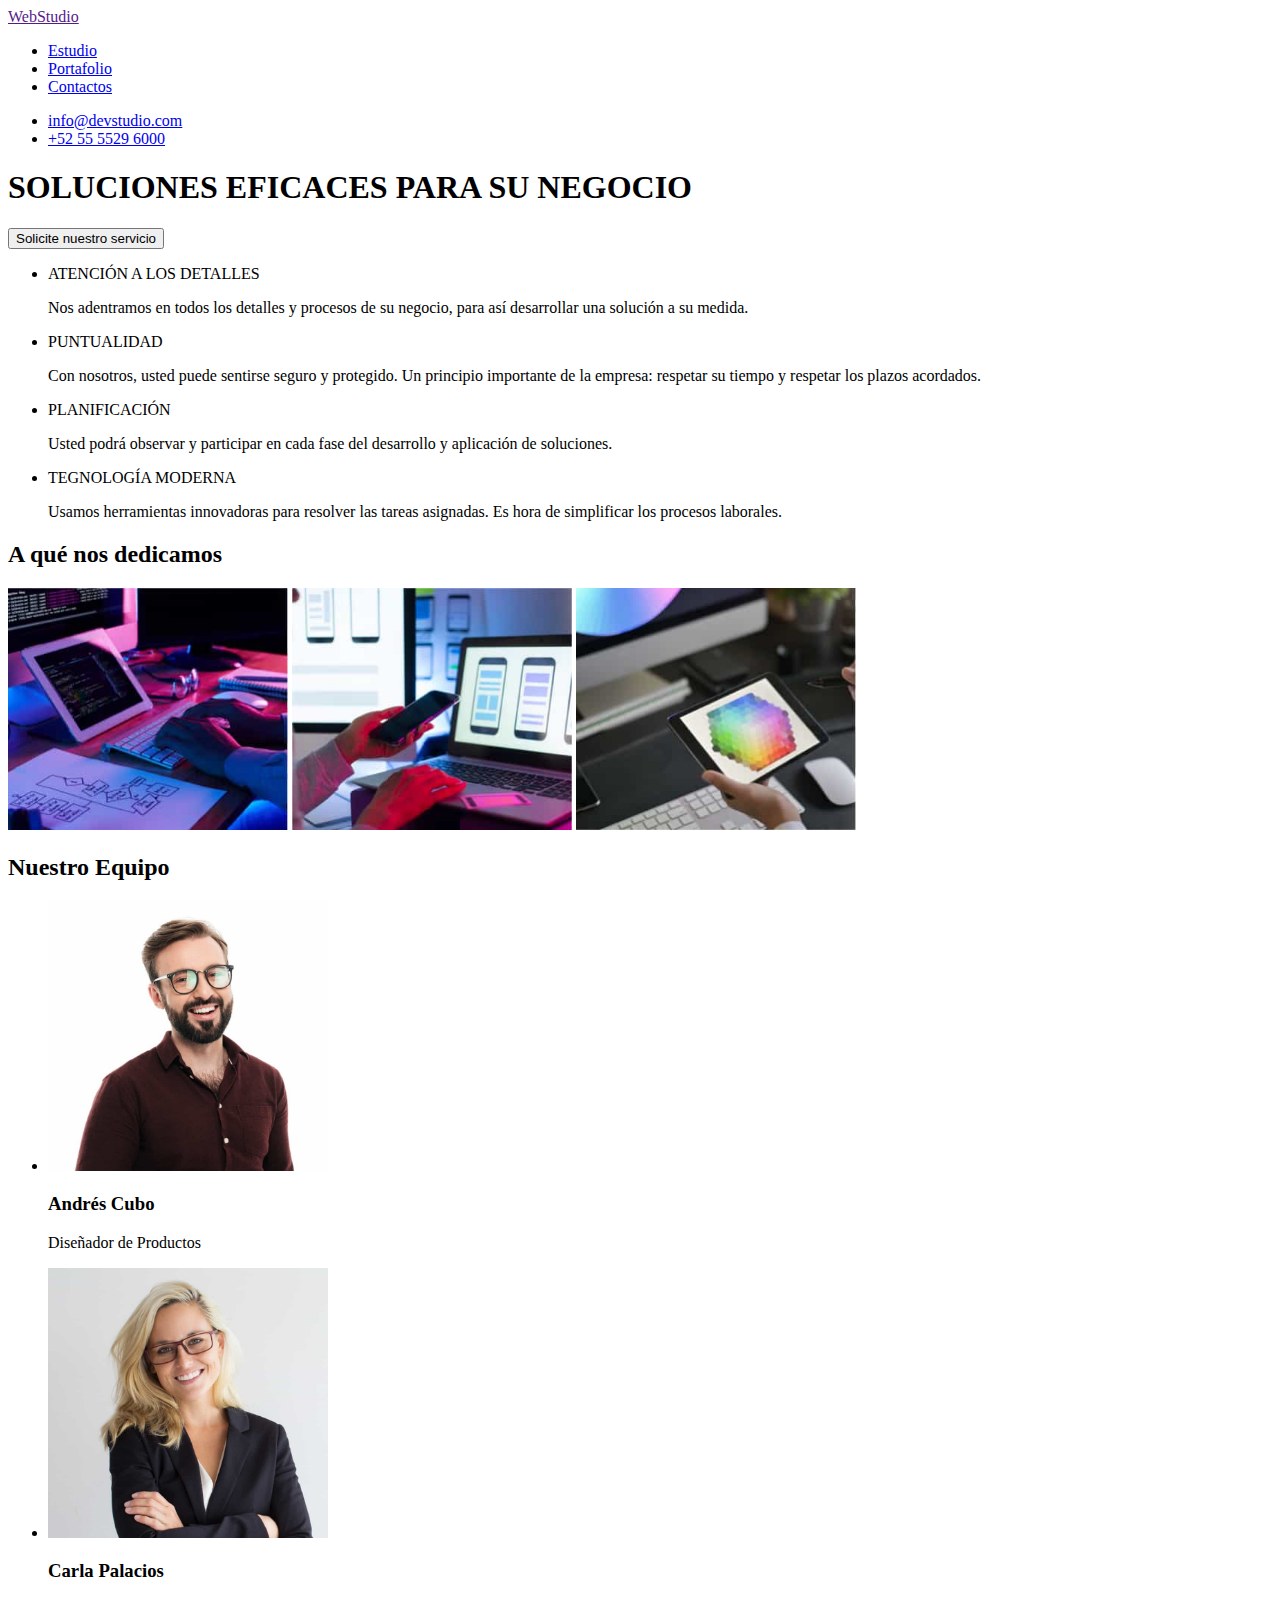
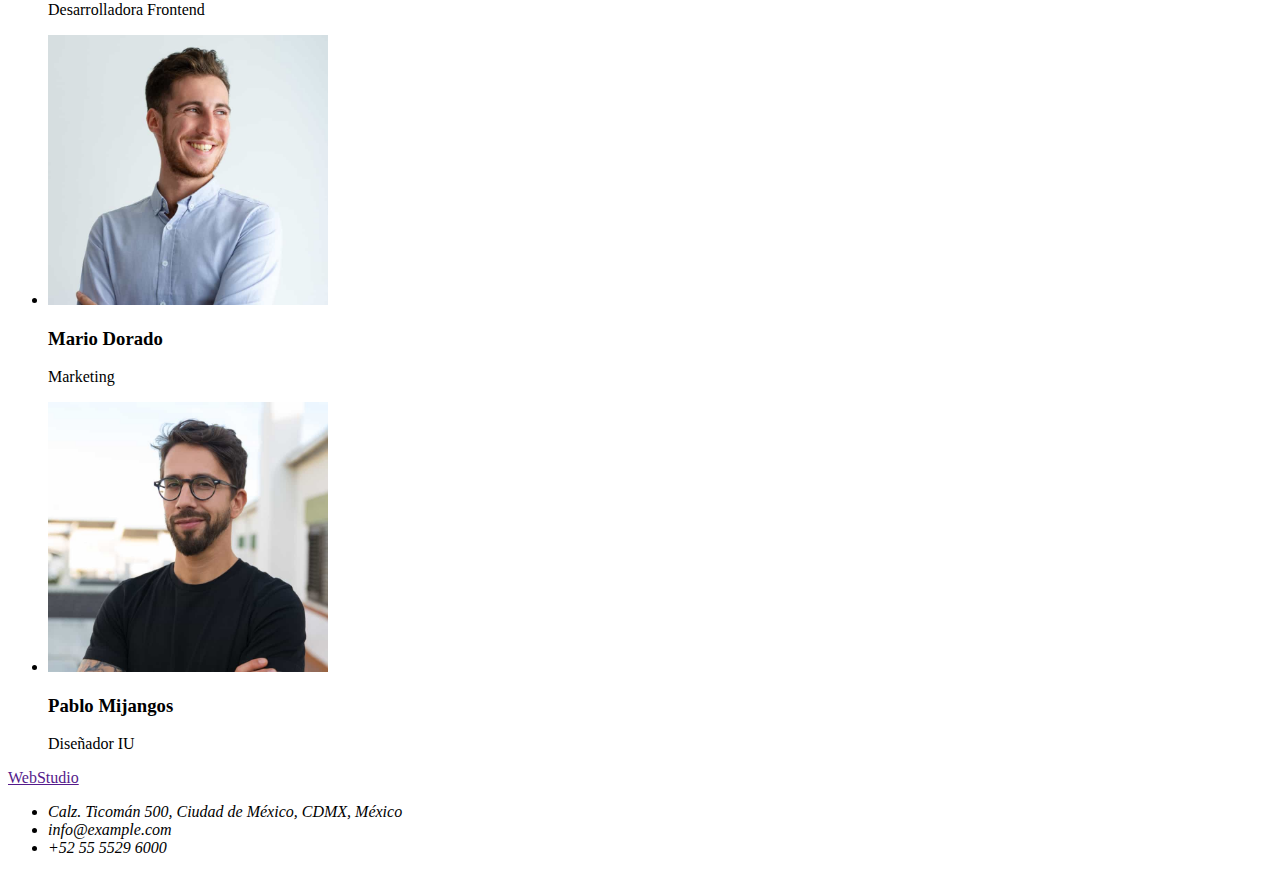
==== index.html @ 66c0f0dd "updates" ====
<!DOCTYPE html>
<html lang="en">
  <head>
    <meta charset="UTF-8" />
    <meta http-equiv="X-UA-Compatible" content="IE=edge" />
    <meta name="viewport" content="width=device-width, initial-scale=1.0" />
    <title>WebStudio</title>
    <link rel="stylesheet" href="styles.css">
  </head>

  <body>
    <header>
      <nav>
        <a href="">WebStudio</a>
        <ul>
          <li><a href="index.html">Estudio</a></li>
          <li><a href="portfolio.html">Portafolio</a></li>
          <li><a href="#">Contactos</a></li>
        </ul>
        <ul>
          <li><a href="#">info@devstudio.com</a></li>
          <li><a href="#">+52 55 5529 6000</a></li>
        </ul>
      </nav>
    </header>
    <main>
      <section>
        <h1>SOLUCIONES EFICACES PARA SU NEGOCIO</h1>
        <button type="button">Solicite nuestro servicio</button>
        <ul>
          <li>
            ATENCIÓN A LOS DETALLES
            <p>
              Nos adentramos en todos los detalles y procesos de su negocio,
              para así desarrollar una solución a su medida.
            </p>
          </li>
          <li>
            PUNTUALIDAD
            <p>
              Con nosotros, usted puede sentirse seguro y protegido. Un
              principio importante de la empresa: respetar su tiempo y respetar
              los plazos acordados.
            </p>
          </li>
          <li>
            PLANIFICACIÓN
            <p>
              Usted podrá observar y participar en cada fase del desarrollo y
              aplicación de soluciones.
            </p>
          </li>
          <li>
            TEGNOLOGÍA MODERNA
            <p>
              Usamos herramientas innovadoras para resolver las tareas
              asignadas. Es hora de simplificar los procesos laborales.
            </p>
          </li>
        </ul>
      </section>
      <section>
        <h2>A qué nos dedicamos</h2>
        <img src="./images/image1.jpg" alt="image1" width="280" />
        <img src="./images/image2.jpg" alt="image2" width="280" />
        <img src="./images/image3.jpg" alt="image3" width="280" />
      </section>
      <section>
        <h2>Nuestro Equipo</h2>
        <ul>
          <li>
            <img
              src="./images/team1.jpg"
              alt="Diseñador de prouctos"
              width="280"
            />
            <h3>Andrés Cubo</h3>
            <p>Diseñador de Productos</p>
          </li>
          <li>
            <img
              src="./images/team2.jpg"
              alt="Desarroladora Frontend"
              width="280"
            />
            <h3>Carla Palacios</h3>
            <p>Desarrolladora Frontend</p>
          </li>
          <li>
            <img src="./images/team3.jpg" alt="Marketing" width="280" />
            <h3>Mario Dorado</h3>
            <p>Marketing</p>
          </li>
          <li>
            <img src="./images/team4.jpg" alt="Diseñador IU" width="280" />
            <h3>Pablo Mijangos</h3>
            <p>Diseñador IU</p>
          </li>
        </ul>
      </section>
    </main>
    <footer>
      <a href="">WebStudio</a>
      <address>
        <ul>
          <li>Calz. Ticomán 500, Ciudad de México, CDMX, México</li>
          <li>info@example.com</li>
          <li>+52 55 5529 6000</li>
        </ul>
      </address>
    </footer>
  </body>
</html>
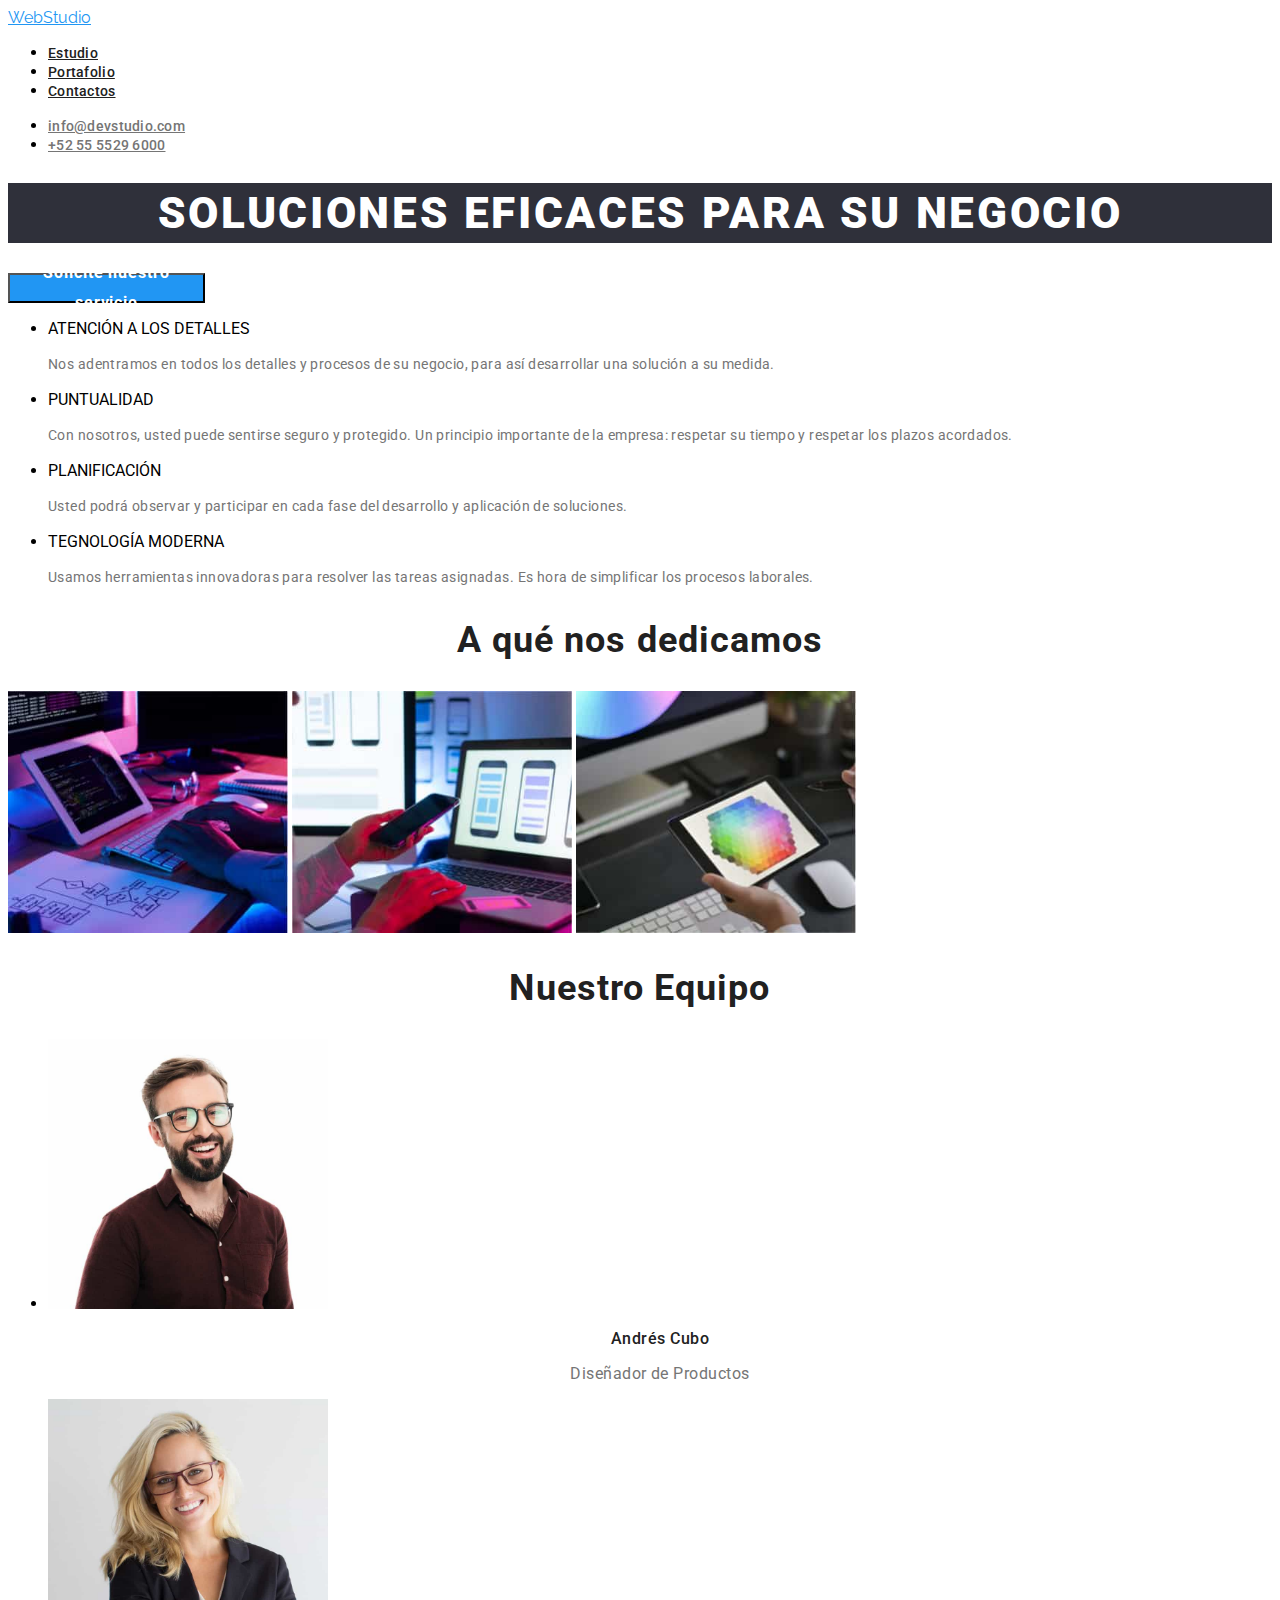
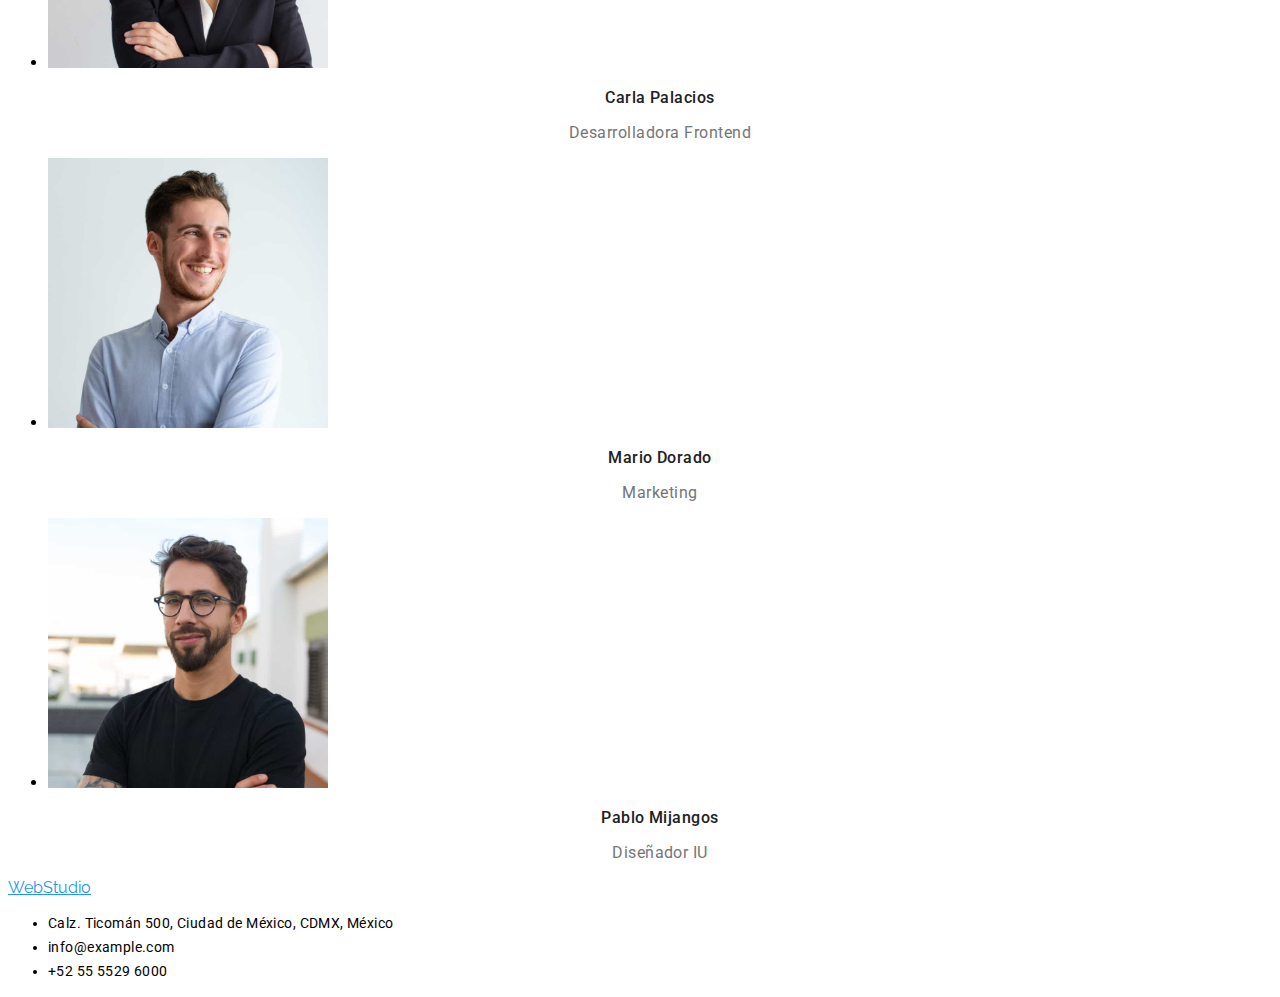
==== commit f7224949: "updates css html" ====
--- a/index.html
+++ b/index.html
@@ -5,39 +5,45 @@
     <meta http-equiv="X-UA-Compatible" content="IE=edge" />
     <meta name="viewport" content="width=device-width, initial-scale=1.0" />
     <title>WebStudio</title>
-    <link rel="stylesheet" href="styles.css">
+    <link rel="stylesheet" href="./css/styles.css" />
+    <link rel="preconnect" href="https://fonts.googleapis.com" />
+    <link rel="preconnect" href="https://fonts.gstatic.com" crossorigin />
+    <link
+      href="https://fonts.googleapis.com/css2?family=Raleway:wght@700&family=Roboto:wght@400;500;700;900&display=swap"
+      rel="stylesheet"
+    />
   </head>
 
   <body>
     <header>
       <nav>
-        <a href="">WebStudio</a>
+        <a class="study" href="">WebStudio</a>
         <ul>
-          <li><a href="index.html">Estudio</a></li>
-          <li><a href="portfolio.html">Portafolio</a></li>
-          <li><a href="#">Contactos</a></li>
+          <li><a class="link" href="index.html">Estudio</a></li>
+          <li><a class="link" href="portfolio.html">Portafolio</a></li>
+          <li><a class="link" href="#">Contactos</a></li>
         </ul>
         <ul>
-          <li><a href="#">info@devstudio.com</a></li>
-          <li><a href="#">+52 55 5529 6000</a></li>
+          <li><a class="contact" href="mailto:info@devstudio.com">info@devstudio.com</a></li>
+          <li><a class="contact" href="tel:+525555296000">+52 55 5529 6000</a></li>
         </ul>
       </nav>
     </header>
     <main>
       <section>
-        <h1>SOLUCIONES EFICACES PARA SU NEGOCIO</h1>
-        <button type="button">Solicite nuestro servicio</button>
+        <h1 class="title1">SOLUCIONES EFICACES PARA SU NEGOCIO</h1>
+        <button class="button1" type="button">Solicite nuestro servicio</button>
         <ul>
           <li>
             ATENCIÓN A LOS DETALLES
-            <p>
+            <p class="text">
               Nos adentramos en todos los detalles y procesos de su negocio,
               para así desarrollar una solución a su medida.
             </p>
           </li>
           <li>
             PUNTUALIDAD
-            <p>
+            <p class="text">
               Con nosotros, usted puede sentirse seguro y protegido. Un
               principio importante de la empresa: respetar su tiempo y respetar
               los plazos acordados.
@@ -45,14 +51,14 @@
           </li>
           <li>
             PLANIFICACIÓN
-            <p>
+            <p class="text">
               Usted podrá observar y participar en cada fase del desarrollo y
               aplicación de soluciones.
             </p>
           </li>
           <li>
             TEGNOLOGÍA MODERNA
-            <p>
+            <p class="text">
               Usamos herramientas innovadoras para resolver las tareas
               asignadas. Es hora de simplificar los procesos laborales.
             </p>
@@ -60,13 +66,13 @@
         </ul>
       </section>
       <section>
-        <h2>A qué nos dedicamos</h2>
+        <h2 class="title2">A qué nos dedicamos</h2>
         <img src="./images/image1.jpg" alt="image1" width="280" />
         <img src="./images/image2.jpg" alt="image2" width="280" />
         <img src="./images/image3.jpg" alt="image3" width="280" />
       </section>
       <section>
-        <h2>Nuestro Equipo</h2>
+        <h2 class="title2">Nuestro Equipo</h2>
         <ul>
           <li>
             <img
@@ -74,8 +80,8 @@
               alt="Diseñador de prouctos"
               width="280"
             />
-            <h3>Andrés Cubo</h3>
-            <p>Diseñador de Productos</p>
+            <h3 class="title3">Andrés Cubo</h3>
+            <p class="carge">Diseñador de Productos</p>
           </li>
           <li>
             <img
@@ -83,25 +89,25 @@
               alt="Desarroladora Frontend"
               width="280"
             />
-            <h3>Carla Palacios</h3>
-            <p>Desarrolladora Frontend</p>
+            <h3 class="title3">Carla Palacios</h3>
+            <p class="carge">Desarrolladora Frontend</p>
           </li>
           <li>
             <img src="./images/team3.jpg" alt="Marketing" width="280" />
-            <h3>Mario Dorado</h3>
-            <p>Marketing</p>
+            <h3 class="title3">Mario Dorado</h3>
+            <p class="carge">Marketing</p>
           </li>
           <li>
             <img src="./images/team4.jpg" alt="Diseñador IU" width="280" />
-            <h3>Pablo Mijangos</h3>
-            <p>Diseñador IU</p>
+            <h3 class="title3">Pablo Mijangos</h3>
+            <p class="carge">Diseñador IU</p>
           </li>
         </ul>
       </section>
     </main>
     <footer>
-      <a href="">WebStudio</a>
-      <address>
+      <a class="study" href="">WebStudio</a>
+      <address class="piepage">
         <ul>
           <li>Calz. Ticomán 500, Ciudad de México, CDMX, México</li>
           <li>info@example.com</li>
--- a/css/styles.css
+++ b/css/styles.css
@@ -0,0 +1,103 @@
+body {
+  font-family: 'Roboto', sans-serif;
+}
+.study {
+  font-family: 'Raleway', sans-serif;
+  color: #2196f3;
+}
+.link {
+  font-style: normal;
+  font-weight: 500;
+  font-size: 14px;
+  line-height: 16px;
+  letter-spacing: 0.02em;
+  color: #212121;
+}
+.contact {
+  font-style: normal;
+  font-weight: 500;
+  font-size: 14px;
+  line-height: 16px;
+  letter-spacing: 0.02em;
+  color: #757575;
+}
+.title1 {
+  font-style: normal;
+  font-weight: 900;
+  font-size: 44px;
+  line-height: 60px;
+  text-align: center;
+  letter-spacing: 0.06em;
+  text-transform: uppercase;
+  color: #ffffff;
+  background: #2f303a;
+}
+.button1 {
+  background: #2196f3;
+  width: 197px;
+  height: 30px;
+  font-family: 'Roboto';
+  font-style: normal;
+  font-weight: 700;
+  font-size: 16px;
+  line-height: 30px;
+  /* identical to box height, or 188% */
+  display: flex;
+  align-items: center;
+  text-align: center;
+  letter-spacing: 0.06em;
+
+  color: #ffffff;
+}
+.text {
+  font-family: 'Roboto';
+  font-style: normal;
+  font-weight: 400;
+  font-size: 14px;
+  line-height: 24px;
+  /* or 171% */
+  letter-spacing: 0.03em;
+  color: #757575;
+}
+.title2 {
+  font-family: 'Roboto';
+  font-style: normal;
+  font-weight: 700;
+  font-size: 36px;
+  line-height: 42px;
+  text-align: center;
+  letter-spacing: 0.03em;
+  color: #212121;
+}
+.title3 {
+  font-family: 'Roboto';
+  font-style: normal;
+  font-weight: 500;
+  font-size: 16px;
+  line-height: 19px;
+  /* identical to box height */
+  text-align: center;
+  letter-spacing: 0.03em;
+  color: #212121;
+}
+.carge {
+  font-family: 'Roboto';
+  font-style: normal;
+  font-weight: 400;
+  font-size: 16px;
+  line-height: 19px;
+  /* identical to box height */
+  text-align: center;
+  letter-spacing: 0.03em;
+  color: #757575;
+}
+.piepage {
+font-family: 'Roboto';
+    font-style: normal;
+    font-weight: 400;
+    font-size: 14px;
+    line-height: 24px;
+    /* or 171% */
+    letter-spacing: 0.03em;
+    color: black;
+}
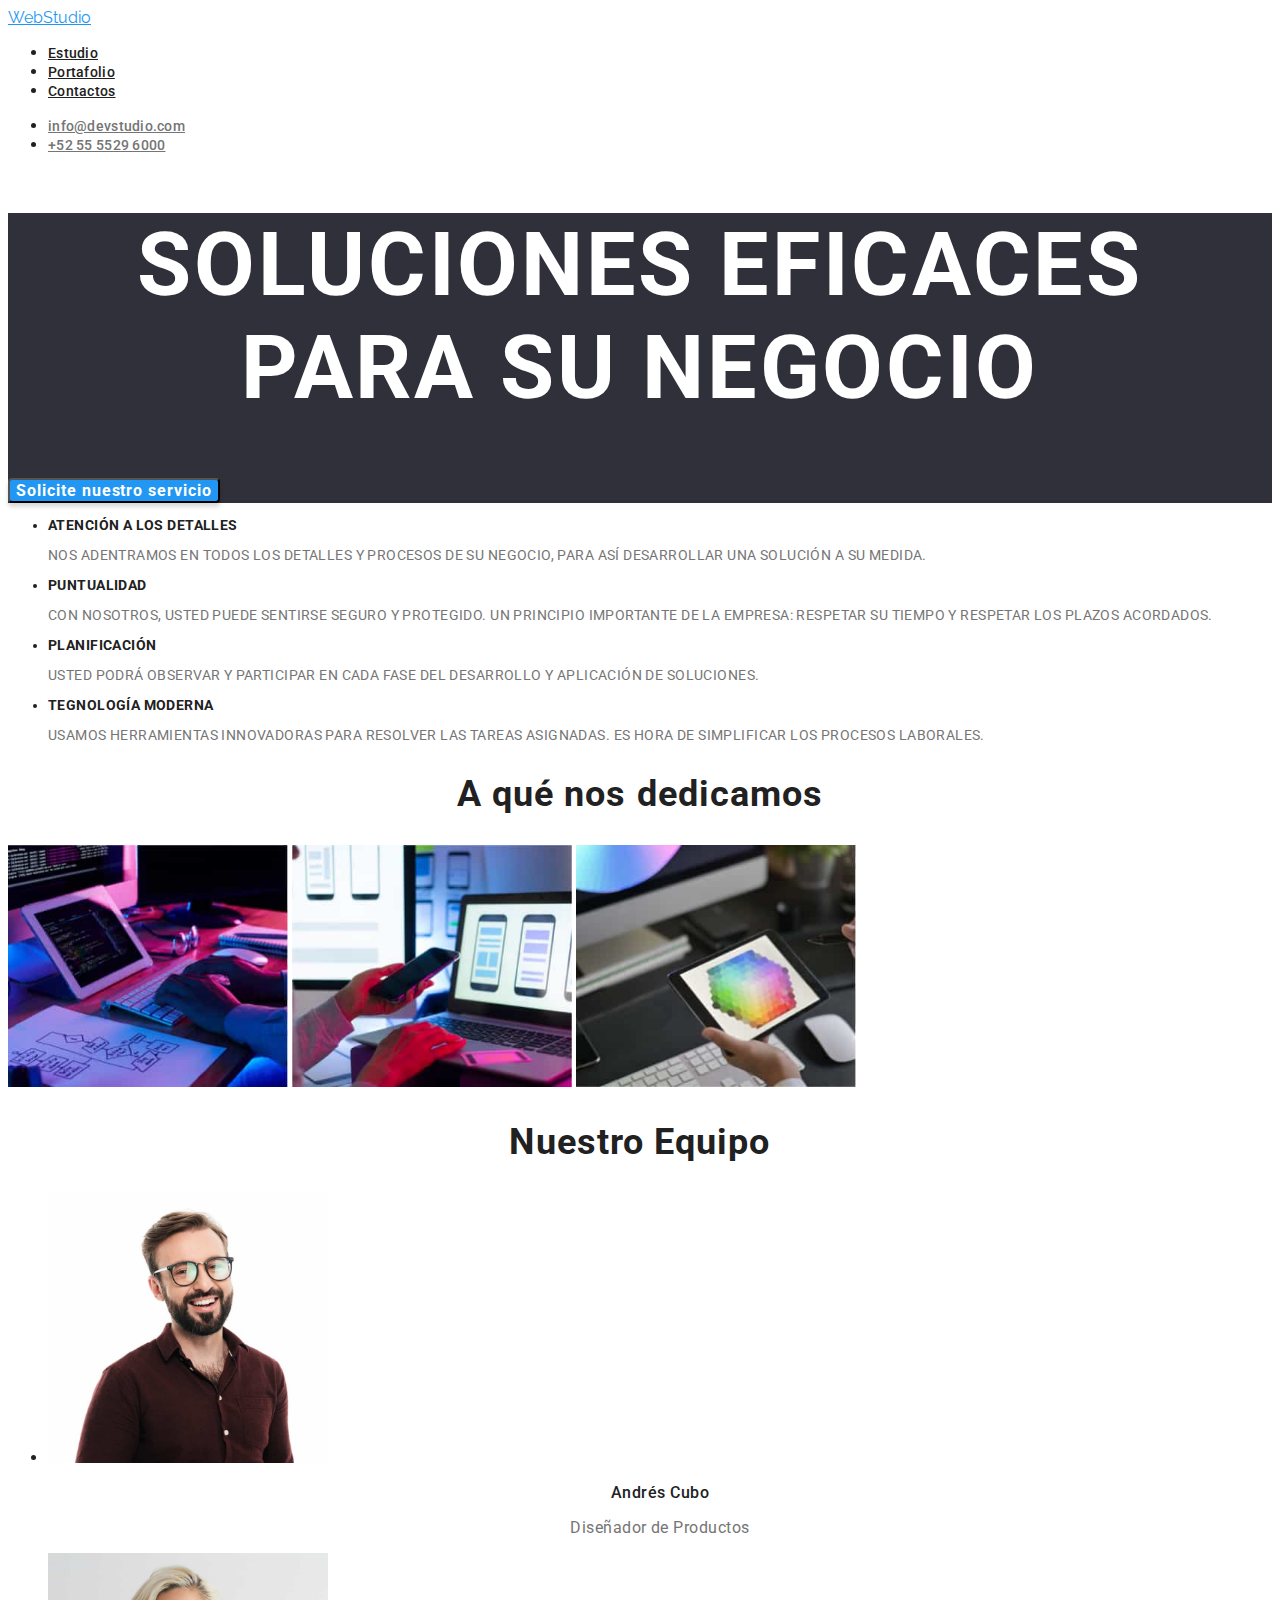
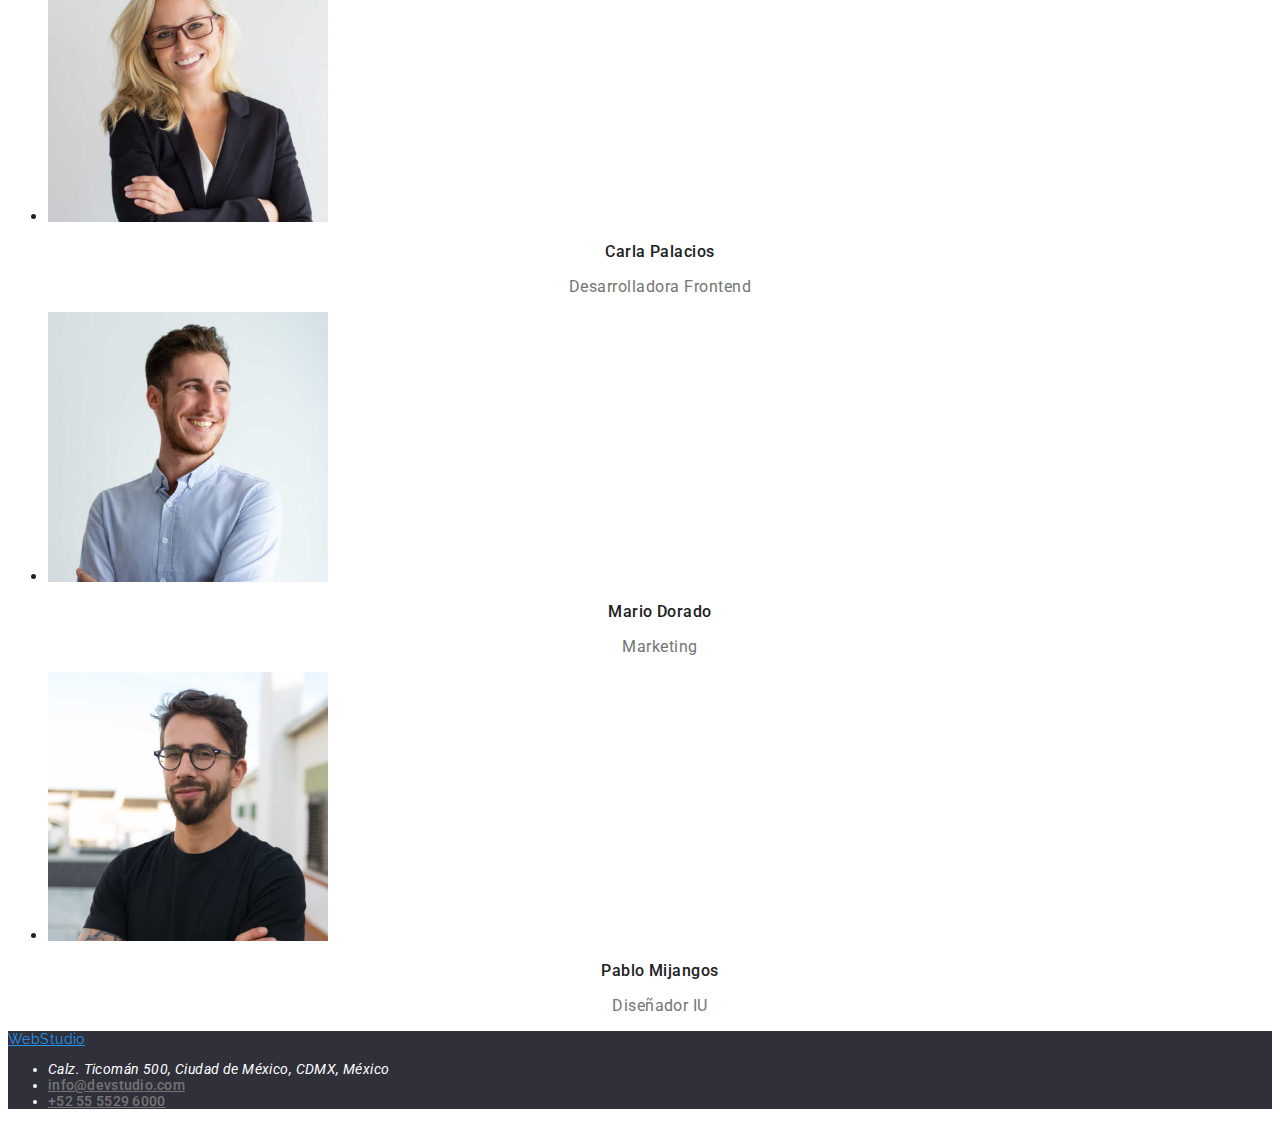
==== commit d08a9cb8: "updates css html" ====
--- a/index.html
+++ b/index.html
@@ -1,24 +1,23 @@
 <!DOCTYPE html>
 <html lang="en">
   <head>
-    <meta charset="UTF-8" />
-    <meta http-equiv="X-UA-Compatible" content="IE=edge" />
-    <meta name="viewport" content="width=device-width, initial-scale=1.0" />
+    <meta charset="UTF-8">
+    <meta http-equiv="X-UA-Compatible" content="IE=edge">
+    <meta name="viewport" content="width=device-width, initial-scale=1.0" >
     <title>WebStudio</title>
-    <link rel="stylesheet" href="./css/styles.css" />
-    <link rel="preconnect" href="https://fonts.googleapis.com" />
-    <link rel="preconnect" href="https://fonts.gstatic.com" crossorigin />
+    <link rel="stylesheet" href="./css/styles.css">
+    <link rel="preconnect" href="https://fonts.googleapis.com">
+    <link rel="preconnect" href="https://fonts.gstatic.com" crossorigin >
     <link
       href="https://fonts.googleapis.com/css2?family=Raleway:wght@700&family=Roboto:wght@400;500;700;900&display=swap"
       rel="stylesheet"
-    />
+    >
   </head>
-
   <body>
     <header>
       <nav>
         <a class="study" href="">WebStudio</a>
-        <ul>
+        <ul class="links">
           <li><a class="link" href="index.html">Estudio</a></li>
           <li><a class="link" href="portfolio.html">Portafolio</a></li>
           <li><a class="link" href="#">Contactos</a></li>
@@ -29,19 +28,21 @@
         </ul>
       </nav>
     </header>
-    <main>
+    <main >
+      <section class="title1">
+        <h1>SOLUCIONES EFICACES PARA SU NEGOCIO</h1>
+        <button class="button1" type="button">Solicite nuestro servicio</button>
+      </section>
       <section>
-        <h1 class="title1">SOLUCIONES EFICACES PARA SU NEGOCIO</h1>
-        <button class="button1" type="button">Solicite nuestro servicio</button>
-        <ul>
+        <ul class="subtitles">
           <li>
             ATENCIÓN A LOS DETALLES
             <p class="text">
               Nos adentramos en todos los detalles y procesos de su negocio,
               para así desarrollar una solución a su medida.
             </p>
-          </li>
-          <li>
+        </li>
+        <li>
             PUNTUALIDAD
             <p class="text">
               Con nosotros, usted puede sentirse seguro y protegido. Un
@@ -67,9 +68,9 @@
       </section>
       <section>
         <h2 class="title2">A qué nos dedicamos</h2>
-        <img src="./images/image1.jpg" alt="image1" width="280" />
-        <img src="./images/image2.jpg" alt="image2" width="280" />
-        <img src="./images/image3.jpg" alt="image3" width="280" />
+        <img src="./images/image1.jpg" alt="image1" width="280">
+        <img src="./images/image2.jpg" alt="image2" width="280">
+        <img src="./images/image3.jpg" alt="image3" width="280">
       </section>
       <section>
         <h2 class="title2">Nuestro Equipo</h2>
@@ -79,7 +80,7 @@
               src="./images/team1.jpg"
               alt="Diseñador de prouctos"
               width="280"
-            />
+            >
             <h3 class="title3">Andrés Cubo</h3>
             <p class="carge">Diseñador de Productos</p>
           </li>
@@ -88,30 +89,30 @@
               src="./images/team2.jpg"
               alt="Desarroladora Frontend"
               width="280"
-            />
+            >
             <h3 class="title3">Carla Palacios</h3>
             <p class="carge">Desarrolladora Frontend</p>
           </li>
           <li>
-            <img src="./images/team3.jpg" alt="Marketing" width="280" />
+            <img src="./images/team3.jpg" alt="Marketing" width="280" >
             <h3 class="title3">Mario Dorado</h3>
             <p class="carge">Marketing</p>
           </li>
           <li>
-            <img src="./images/team4.jpg" alt="Diseñador IU" width="280" />
+            <img src="./images/team4.jpg" alt="Diseñador IU" width="280">
             <h3 class="title3">Pablo Mijangos</h3>
             <p class="carge">Diseñador IU</p>
           </li>
         </ul>
       </section>
     </main>
-    <footer>
+    <footer class="piepage">
       <a class="study" href="">WebStudio</a>
-      <address class="piepage">
+      <address>
         <ul>
           <li>Calz. Ticomán 500, Ciudad de México, CDMX, México</li>
-          <li>info@example.com</li>
-          <li>+52 55 5529 6000</li>
+          <li><a class="contact" href="mailto:info@devstudio.com">info@devstudio.com</a></li>
+          <li><a class="contact" href="tel:+525555296000">+52 55 5529 6000</a></li>
         </ul>
       </address>
     </footer>
--- a/css/styles.css
+++ b/css/styles.css
@@ -1,5 +1,9 @@
+:root {
+  --brand-color: #212121;
+}
 body {
   font-family: 'Roboto', sans-serif;
+  color: var(--brand-color);
 }
 .study {
   font-family: 'Raleway', sans-serif;
@@ -9,15 +13,26 @@
   font-style: normal;
   font-weight: 500;
   font-size: 14px;
-  line-height: 16px;
+  line-height: 1, 14;
   letter-spacing: 0.02em;
-  color: #212121;
+  color: var(--brand-color);
+}
+.link:hover,
+.buttons:hover,
+.contact:hover,
+.button1:hover {
+  color: blue;
+}
+.link:active,
+.buttons:active,
+.button1:active {
+  color: green;
 }
 .contact {
   font-style: normal;
   font-weight: 500;
   font-size: 14px;
-  line-height: 16px;
+  line-height: 1, 14;
   letter-spacing: 0.02em;
   color: #757575;
 }
@@ -25,7 +40,7 @@
   font-style: normal;
   font-weight: 900;
   font-size: 44px;
-  line-height: 60px;
+  line-height: 1, 36;
   text-align: center;
   letter-spacing: 0.06em;
   text-transform: uppercase;
@@ -33,15 +48,15 @@
   background: #2f303a;
 }
 .button1 {
-  background: #2196f3;
-  width: 197px;
-  height: 30px;
   font-family: 'Roboto';
   font-style: normal;
   font-weight: 700;
   font-size: 16px;
-  line-height: 30px;
-  /* identical to box height, or 188% */
+  line-height: 1, 87;
+  background: #2196f3;
+  box-shadow: 0px 4px 4px rgba(0, 0, 0, 0.15);
+  border-radius: 4px;
+  cursor: pointer;
   display: flex;
   align-items: center;
   text-align: center;
@@ -49,12 +64,25 @@
 
   color: #ffffff;
 }
+.buttons {
+  font-family: 'Roboto';
+  font-style: normal;
+  font-weight: 500;
+  font-size: 16px;
+  line-height: 26px;
+  /* identical to box height, or 162% */
+  text-align: center;
+  letter-spacing: 0.03em;
+  color: #ffffff;
+  cursor: pointer;
+  background: #2196f3;
+}
 .text {
   font-family: 'Roboto';
   font-style: normal;
   font-weight: 400;
   font-size: 14px;
-  line-height: 24px;
+  line-height: 1, 71;
   /* or 171% */
   letter-spacing: 0.03em;
   color: #757575;
@@ -64,40 +92,51 @@
   font-style: normal;
   font-weight: 700;
   font-size: 36px;
-  line-height: 42px;
+  line-height: 2, 62;
   text-align: center;
   letter-spacing: 0.03em;
-  color: #212121;
+  color: var(--brand-color);
 }
 .title3 {
   font-family: 'Roboto';
   font-style: normal;
   font-weight: 500;
   font-size: 16px;
-  line-height: 19px;
+  line-height: 1, 18;
   /* identical to box height */
   text-align: center;
   letter-spacing: 0.03em;
-  color: #212121;
+  color: var(--brand-color);
+}
+.subtitles {
+  font-family: 'Roboto';
+  font-style: normal;
+  font-weight: 700;
+  font-size: 14px;
+  line-height: 1, 14;
+  letter-spacing: 0.03em;
+  text-transform: uppercase;
+  color: var(--brand-color);
 }
 .carge {
   font-family: 'Roboto';
   font-style: normal;
   font-weight: 400;
   font-size: 16px;
-  line-height: 19px;
+  line-height: 1, 18x;
   /* identical to box height */
   text-align: center;
   letter-spacing: 0.03em;
   color: #757575;
 }
 .piepage {
-font-family: 'Roboto';
-    font-style: normal;
-    font-weight: 400;
-    font-size: 14px;
-    line-height: 24px;
-    /* or 171% */
-    letter-spacing: 0.03em;
-    color: black;
+  font-family: 'Roboto';
+  font-style: normal;
+  font-weight: 400;
+  font-size: 14px;
+  line-height: 1, 71;
+  /* or 171% */
+  letter-spacing: 0.03em;
+  color: #ffffff;
+  background-color: #2f303a;
 }
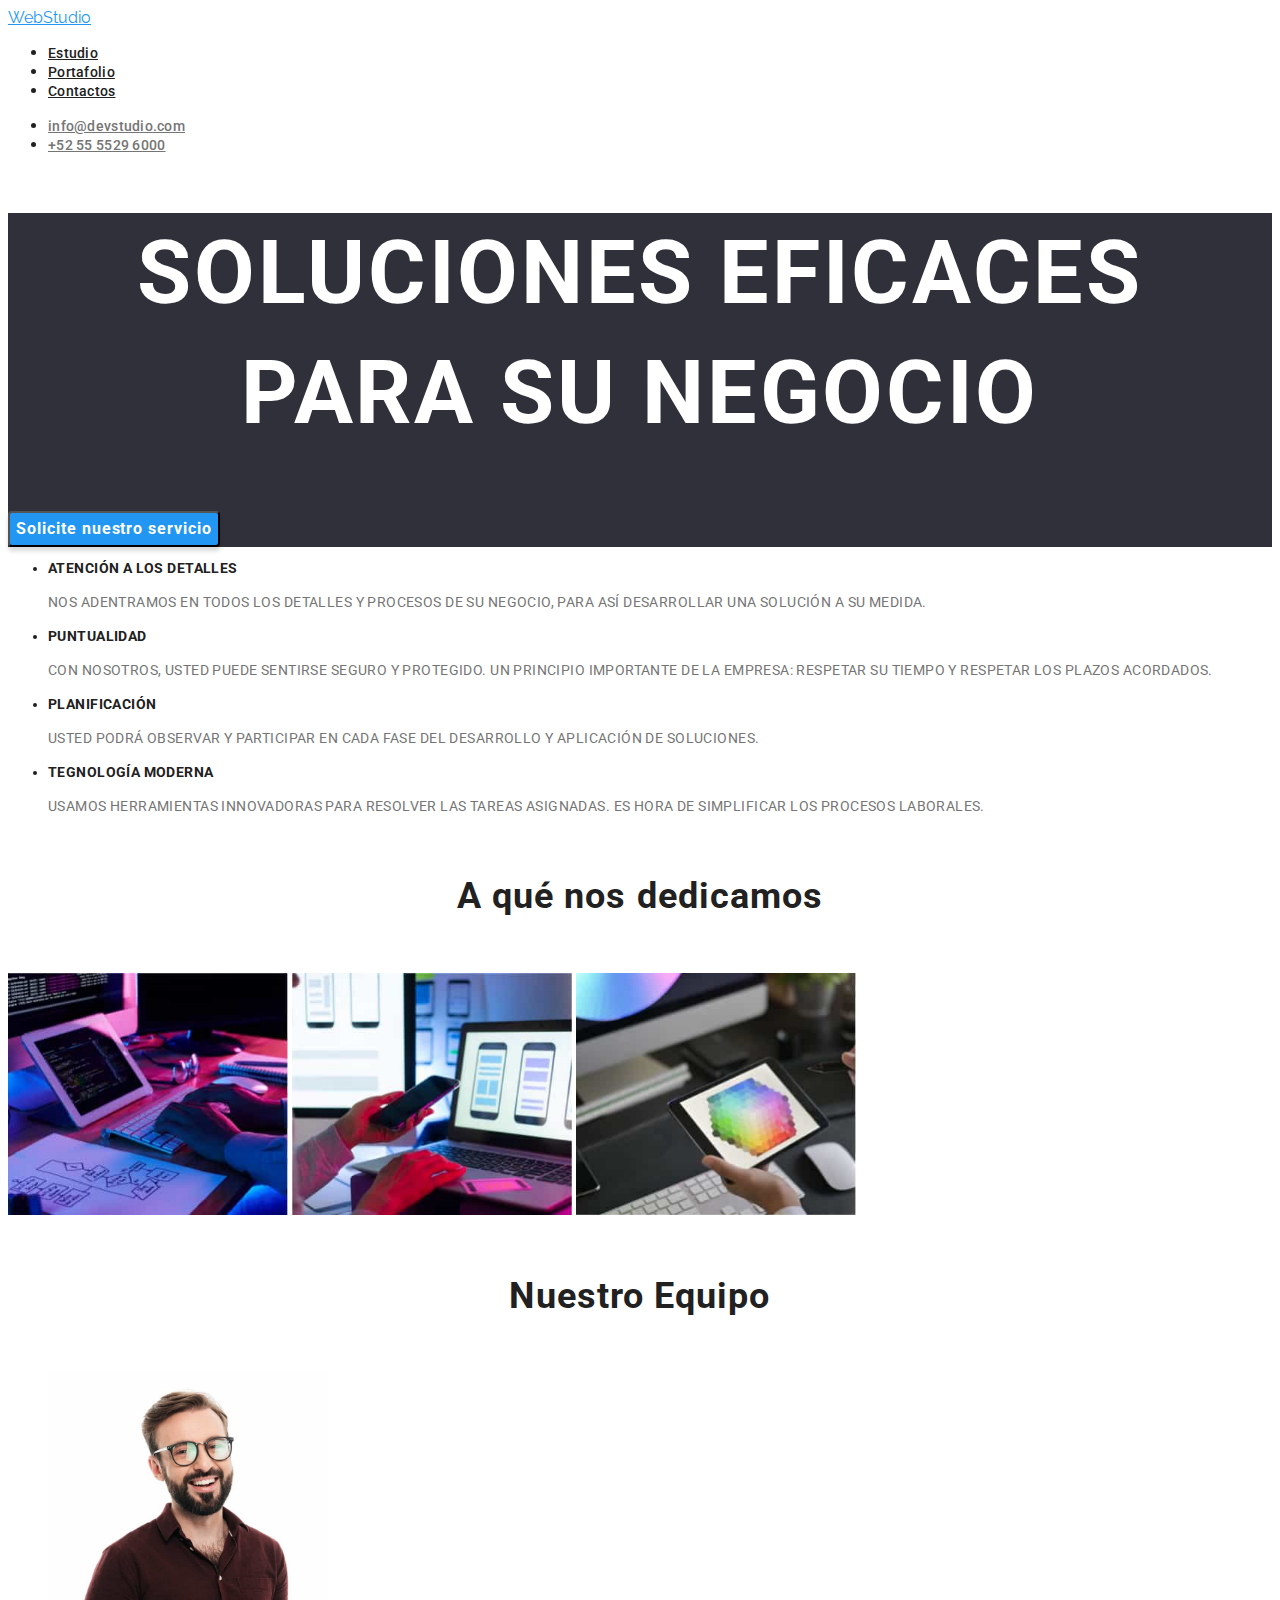
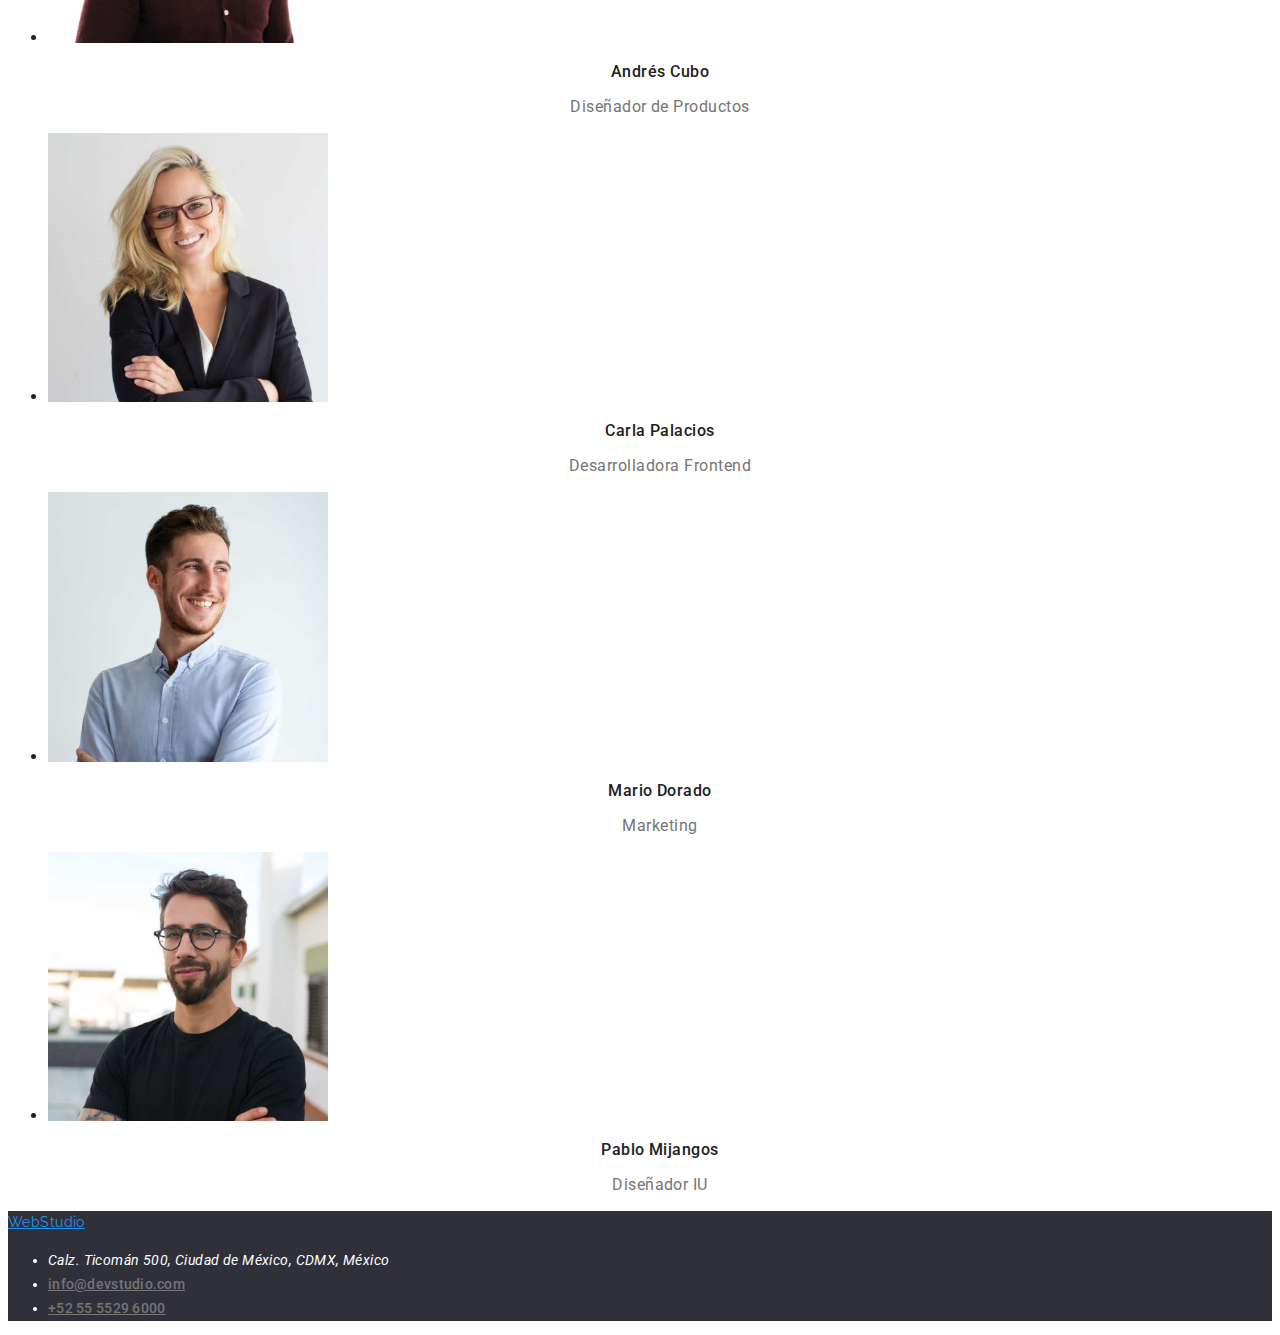
==== commit 2c7aa3a3: "updates" ====
--- a/index.html
+++ b/index.html
@@ -22,11 +22,11 @@
           <li><a class="link" href="portfolio.html">Portafolio</a></li>
           <li><a class="link" href="#">Contactos</a></li>
         </ul>
+      </nav>
         <ul>
           <li><a class="contact" href="mailto:info@devstudio.com">info@devstudio.com</a></li>
           <li><a class="contact" href="tel:+525555296000">+52 55 5529 6000</a></li>
         </ul>
-      </nav>
     </header>
     <main >
       <section class="title1">
--- a/css/styles.css
+++ b/css/styles.css
@@ -1,58 +1,67 @@
 :root {
   --brand-color: #212121;
 }
+
 body {
   font-family: 'Roboto', sans-serif;
   color: var(--brand-color);
 }
+
 .study {
   font-family: 'Raleway', sans-serif;
   color: #2196f3;
 }
+
 .link {
   font-style: normal;
   font-weight: 500;
   font-size: 14px;
-  line-height: 1, 14;
+  line-height: 1.14;
   letter-spacing: 0.02em;
   color: var(--brand-color);
 }
+
 .link:hover,
 .buttons:hover,
 .contact:hover,
 .button1:hover {
   color: blue;
 }
+
 .link:active,
 .buttons:active,
-.button1:active {
+.button1:active,
+.contact:active {
   color: green;
 }
+
 .contact {
   font-style: normal;
   font-weight: 500;
   font-size: 14px;
-  line-height: 1, 14;
+  line-height: 1.14;
   letter-spacing: 0.02em;
   color: #757575;
 }
+
 .title1 {
   font-style: normal;
   font-weight: 900;
   font-size: 44px;
-  line-height: 1, 36;
+  line-height: 1.36;
   text-align: center;
   letter-spacing: 0.06em;
   text-transform: uppercase;
   color: #ffffff;
   background: #2f303a;
 }
+
 .button1 {
   font-family: 'Roboto';
   font-style: normal;
   font-weight: 700;
   font-size: 16px;
-  line-height: 1, 87;
+  line-height: 1.87;
   background: #2196f3;
   box-shadow: 0px 4px 4px rgba(0, 0, 0, 0.15);
   border-radius: 4px;
@@ -64,12 +73,13 @@
 
   color: #ffffff;
 }
+
 .buttons {
   font-family: 'Roboto';
   font-style: normal;
   font-weight: 500;
   font-size: 16px;
-  line-height: 26px;
+  line-height: 1.62;
   /* identical to box height, or 162% */
   text-align: center;
   letter-spacing: 0.03em;
@@ -77,64 +87,70 @@
   cursor: pointer;
   background: #2196f3;
 }
+
 .text {
   font-family: 'Roboto';
   font-style: normal;
   font-weight: 400;
   font-size: 14px;
-  line-height: 1, 71;
+  line-height: 1.71;
   /* or 171% */
   letter-spacing: 0.03em;
   color: #757575;
 }
+
 .title2 {
   font-family: 'Roboto';
   font-style: normal;
   font-weight: 700;
   font-size: 36px;
-  line-height: 2, 62;
+  line-height: 2.62;
   text-align: center;
   letter-spacing: 0.03em;
   color: var(--brand-color);
 }
+
 .title3 {
   font-family: 'Roboto';
   font-style: normal;
   font-weight: 500;
   font-size: 16px;
-  line-height: 1, 18;
+  line-height: 1.18;
   /* identical to box height */
   text-align: center;
   letter-spacing: 0.03em;
   color: var(--brand-color);
 }
+
 .subtitles {
   font-family: 'Roboto';
   font-style: normal;
   font-weight: 700;
   font-size: 14px;
-  line-height: 1, 14;
+  line-height: 1.14;
   letter-spacing: 0.03em;
   text-transform: uppercase;
   color: var(--brand-color);
 }
+
 .carge {
   font-family: 'Roboto';
   font-style: normal;
   font-weight: 400;
   font-size: 16px;
-  line-height: 1, 18x;
+  line-height: 1.18;
   /* identical to box height */
   text-align: center;
   letter-spacing: 0.03em;
   color: #757575;
 }
+
 .piepage {
   font-family: 'Roboto';
   font-style: normal;
   font-weight: 400;
   font-size: 14px;
-  line-height: 1, 71;
+  line-height: 1.71;
   /* or 171% */
   letter-spacing: 0.03em;
   color: #ffffff;
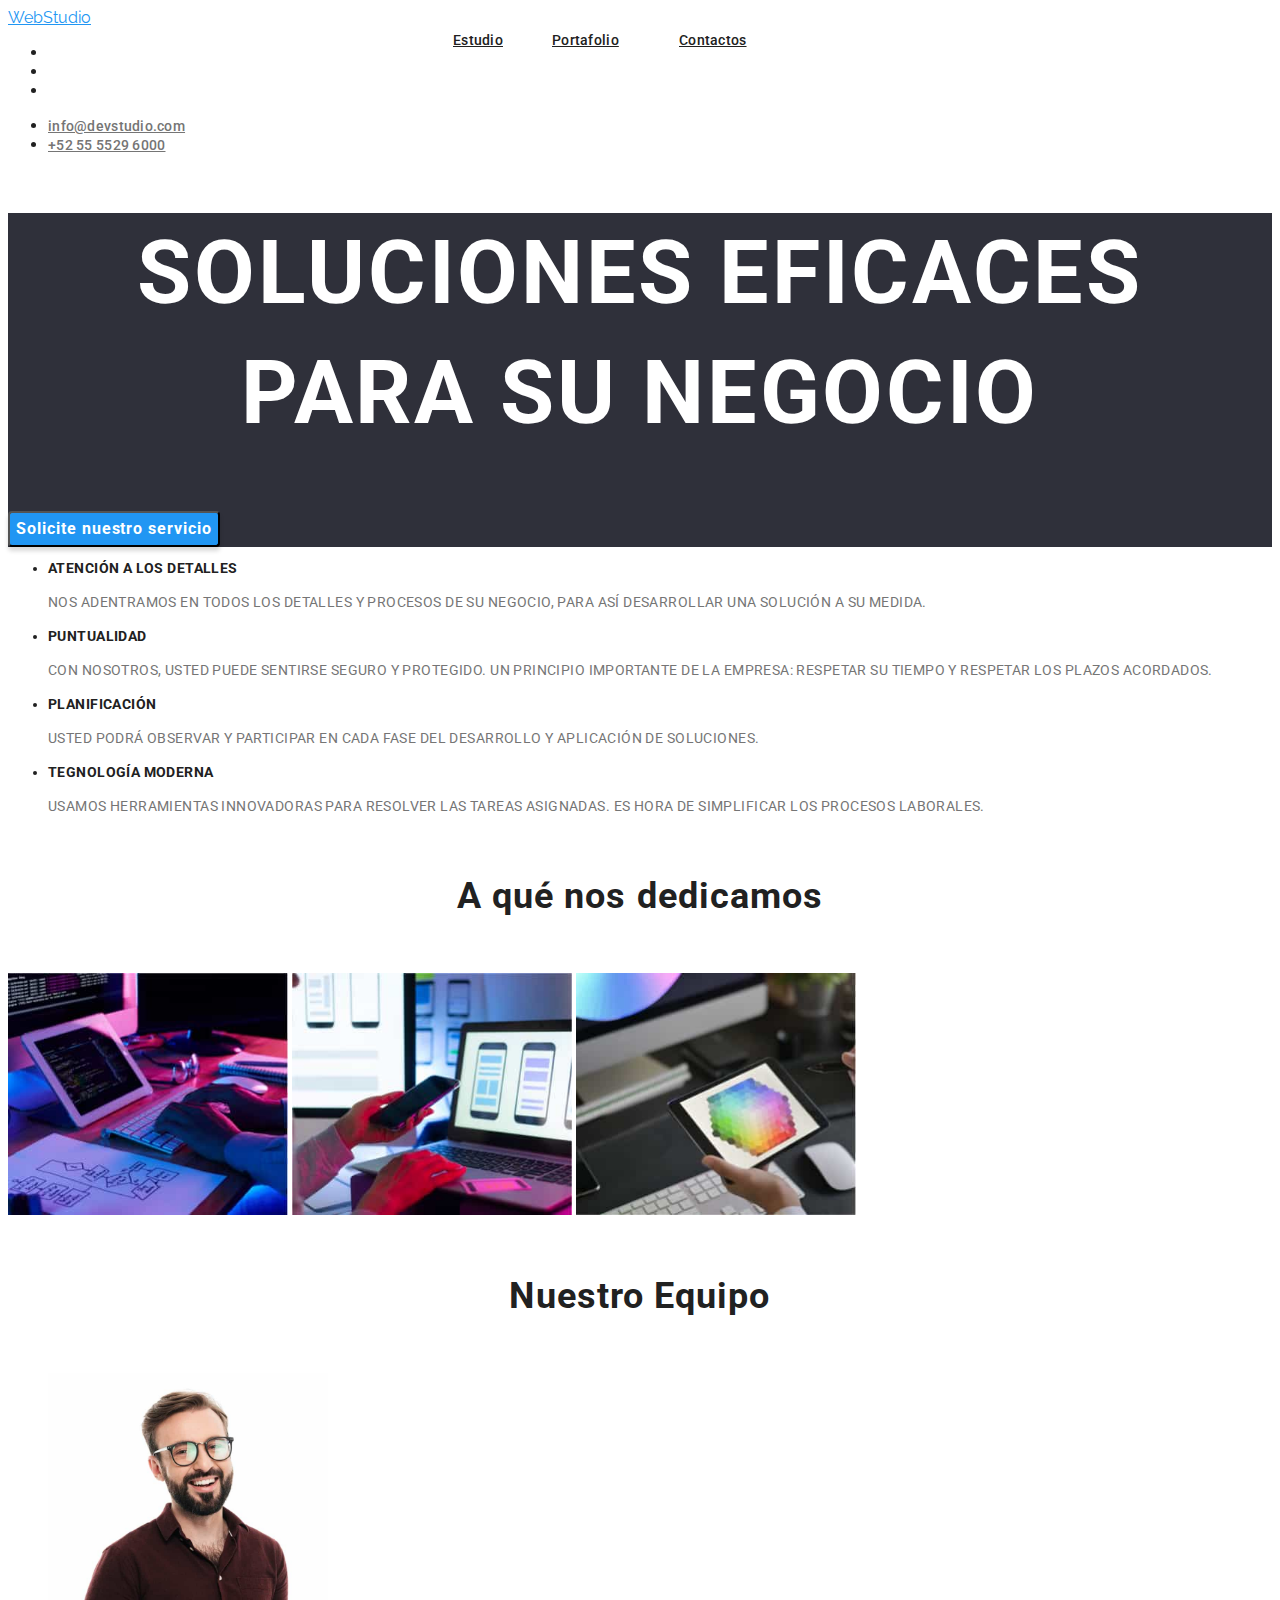
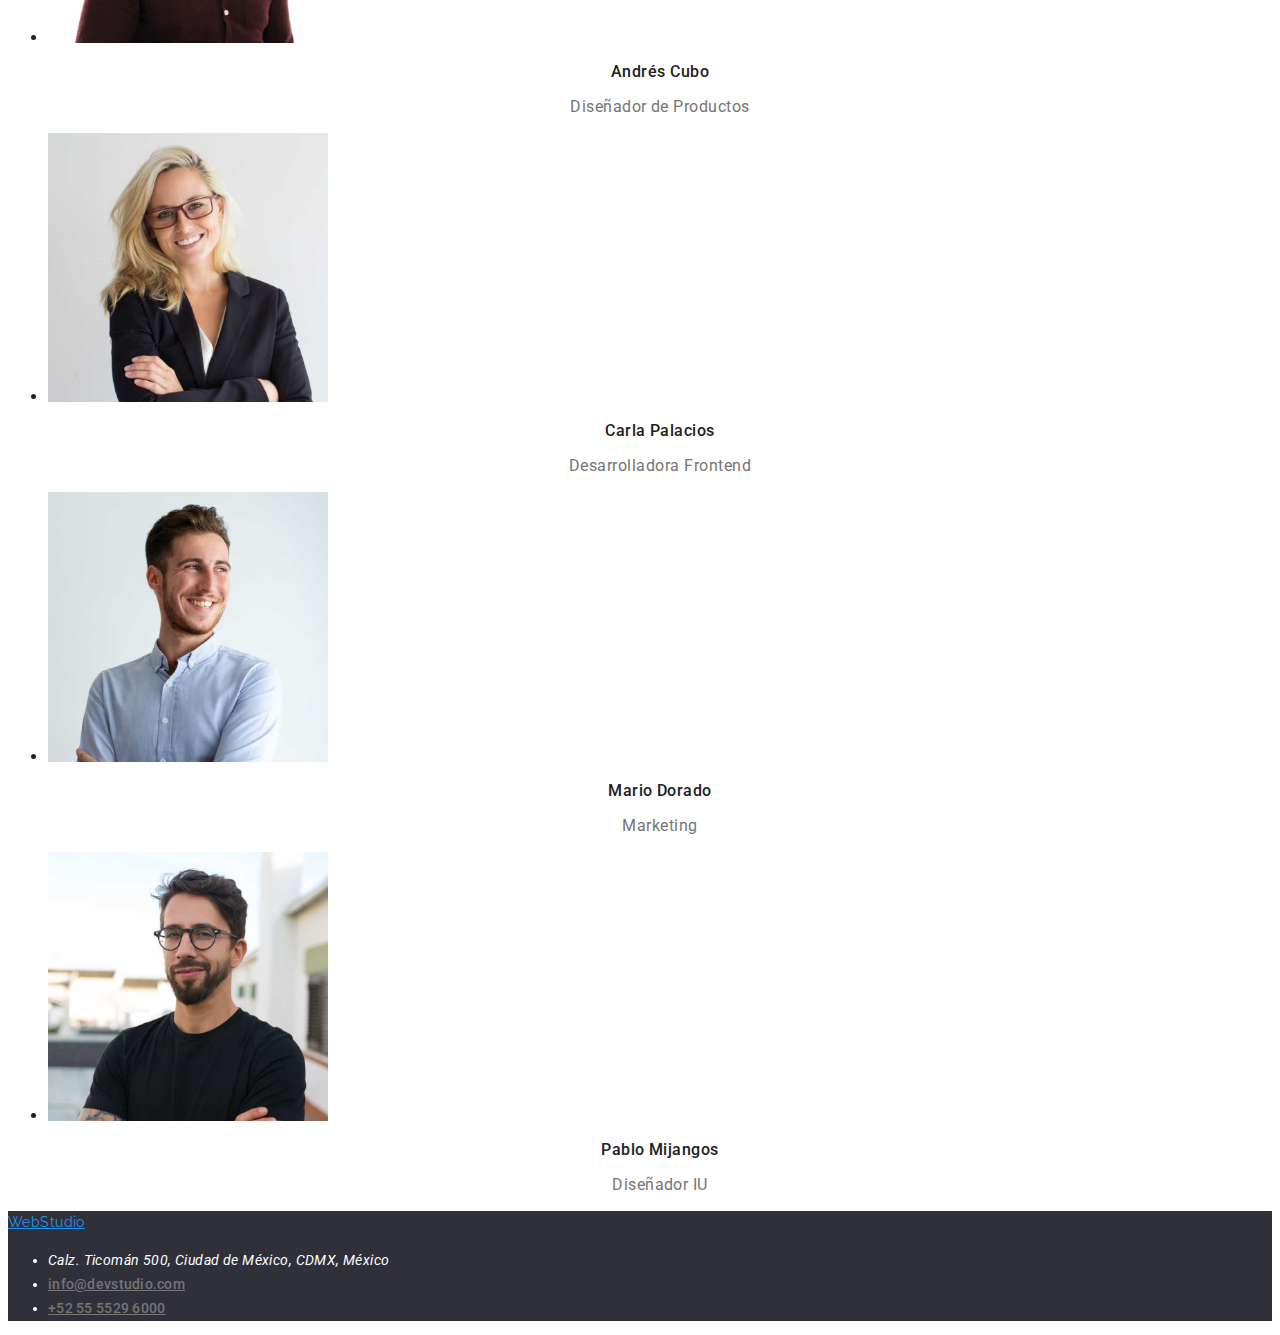
==== commit 7af59a33: "update css" ====
--- a/index.html
+++ b/index.html
@@ -12,15 +12,16 @@
       href="https://fonts.googleapis.com/css2?family=Raleway:wght@700&family=Roboto:wght@400;500;700;900&display=swap"
       rel="stylesheet"
     >
+    <link rel="stylesheet" href="node_modules/modern-normalize/modern-normalize.css">
   </head>
   <body>
     <header>
       <nav>
         <a class="study" href="">WebStudio</a>
         <ul class="links">
-          <li><a class="link" href="index.html">Estudio</a></li>
-          <li><a class="link" href="portfolio.html">Portafolio</a></li>
-          <li><a class="link" href="#">Contactos</a></li>
+          <li><a class="link1" href="index.html">Estudio</a></li>
+          <li><a class="link2" href="portfolio.html">Portafolio</a></li>
+          <li><a class="link3" href="#">Contactos</a></li>
         </ul>
       </nav>
         <ul>
--- a/css/styles.css
+++ b/css/styles.css
@@ -1,5 +1,6 @@
 :root {
   --brand-color: #212121;
+  --brand2-color: #2196f3;
 }
 
 body {
@@ -9,30 +10,73 @@
 
 .study {
   font-family: 'Raleway', sans-serif;
-  color: #2196f3;
-}
-
-.link {
-  font-style: normal;
-  font-weight: 500;
-  font-size: 14px;
-  line-height: 1.14;
-  letter-spacing: 0.02em;
-  color: var(--brand-color);
-}
-
-.link:hover,
+  color: var(--brand2-color);
+}
+
+.link1 {
+  position: absolute;
+  width: 49px;
+  height: 16px;
+  left: 453px;
+  top: 32px;
+  font-family: 'Roboto';
+  font-style: normal;
+  font-weight: 500;
+  font-size: 14px;
+  line-height: 16px;
+  letter-spacing: 0.02em;
+  color: var(--brand-color);
+}
+.link2 {
+  position: absolute;
+  width: 65px;
+  height: 16px;
+  left: 552px;
+  top: 32px;
+  font-family: 'Roboto';
+  font-style: normal;
+  font-weight: 500;
+  font-size: 14px;
+  line-height: 16px;
+  letter-spacing: 0.02em;
+  color: var(--brand-color);
+}
+.link3 {
+  position: absolute;
+  width: 59px;
+  height: 16px;
+  left: 679px;
+  top: 32px;
+  font-family: 'Roboto';
+  font-style: normal;
+  font-weight: 500;
+  font-size: 14px;
+  line-height: 16px;
+  letter-spacing: 0.02em;
+  color: var(--brand-color);
+}
+.link1:hover,
+.link2:hover,
+.link3:hover,
 .buttons:hover,
 .contact:hover,
 .button1:hover {
-  color: blue;
-}
-
-.link:active,
+  background-color: var(--brand2-color);
+  color: #ffffff;
+}
+
+.link1:active,
+.link2:active,
+.link3:active,
 .buttons:active,
 .button1:active,
 .contact:active {
-  color: green;
+  color: var(--brand2-color);
+}
+.buttons:focus,
+.link1:focus,.link2:focus,.link3:focus{
+  background-color: var(--brand2-color);
+  color: #ffffff;
 }
 
 .contact {
@@ -62,7 +106,7 @@
   font-weight: 700;
   font-size: 16px;
   line-height: 1.87;
-  background: #2196f3;
+  background: var(--brand2-color);
   box-shadow: 0px 4px 4px rgba(0, 0, 0, 0.15);
   border-radius: 4px;
   cursor: pointer;
@@ -83,9 +127,9 @@
   /* identical to box height, or 162% */
   text-align: center;
   letter-spacing: 0.03em;
-  color: #ffffff;
+  color: var(--brand-color);
   cursor: pointer;
-  background: #2196f3;
+  background: #f5f4fa;
 }
 
 .text {
